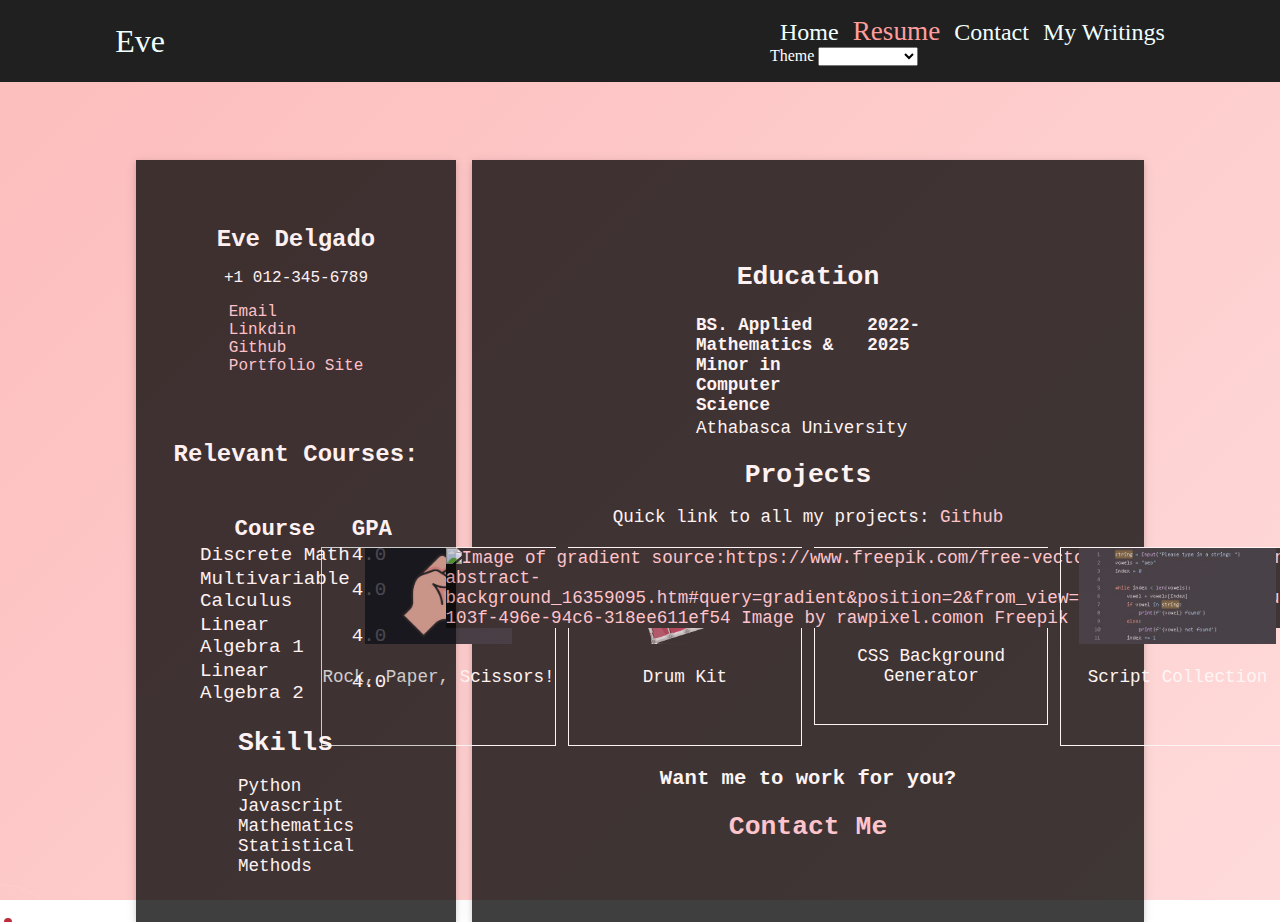
==== Resume.html @ 191490c1 "migrating files" ====
<!--
    <!DOCTYPE html PUBLIC "-//W3C//DTD XHTML 1.0 Transitional//EN" "http://www.w3.org/TR/xhtml1/DTD/xhtml1-transitional.dtd">
<html xmlns="http://www.w3.org/1999/xhtml"><head>
<meta http-equiv="Content-Type" content="text/html; charset=UTF-8"> 

changes to:
-->
<!DOCTYPE html>
<!--[if lt IE 7]>      <html class="no-js lt-ie9 lt-ie8 lt-ie7"> <![endif]-->
<!--[if IE 7]>         <html class="no-js lt-ie9 lt-ie8"> <![endif]-->
<!--[if IE 8]>         <html class="no-js lt-ie9"> <![endif]-->
<!--[if gt IE 8]>      <html class="no-js"> <!--<![endif]-->

<html lang="en">
  <head>
    <meta charset="UTF-8" />
    <meta http-equiv="X-UA-Compatible" content="IE=edge" />
    <title>Eve's Resume</title>
    <meta
      name="description"
      content="Resume page for Eve Delgado's portfolio website. Does math, software engineering, and writing"
    />
    <meta name="viewport" content="width=device-width, initial-scale=1.0" />
    <link rel="stylesheet" href="styling/styles.css"" />
    <link rel="stylesheet" href="styling/anims.css"" />
    <link rel="stylesheet" href="styling/resume-styles.css"" />
    <link rel="stylesheet" href="https://cdnjs.cloudflare.com/ajax/libs/font-awesome/4.7.0/css/font-awesome.min.css">
  </head>
  <body>
    <!-- Resume layout:
First, the nav
Next, we want to have sections containing lists for contact information, summary (maybe), education, projects, and experience.  

Contact info has name, phone number (maybe, because I want to prevent spam), and Email
Education will have a dropdown menu for recent courses (in the past year) and my Major/minor, and expected dates
Projects will contain a list of projects, will just put my basic github projects in for now, and plug in this one too, with a placeholder image that I will turn into a hover gif of the project
Experience can have my work experience as a mechanic and other things (might scrap this section in favor of narrowness)

The end will have a contact me call to action (something like: "link(contact me) to let me know how I can help you")


-->
    <header class="header">
      <a href="index.html"><span id="logo">Eve</span></a>
      <nav id="mytopnav" class="navbar">
        <a href="index.html">Home</a>
        <a href="Resume.html" class="active">Resume</a>
        <a href="Contact.html">Contact</a>
        <a href="Writings.html">My Writings</a>
        <form action="">
          <label for="theme" class="theme-label">Theme</label>
            <select name="theme-name" id="theme-menu" onchange="set()">
              <option value="default">Default</option>
              <option value="dark">Dark</option>
              <option value="deuteranopia" >deuteranopia</option>
              <option value="grayscale">grayscale</option>
            </select>
          
        </form>
        <a href="javascript:void(0);" class="icon" onclick="navbarFunction()">
          <i class="fa fa-bars"></i>
        </a>
      </nav>
    </header>
    <div class="page-container ">
        <div class="card slight-background ">
            <div class="contact-details ">
                <h2>Eve Delgado</h2>
                <p id="phone number">+1 012-345-6789</p>
                <ul>
                    <a href="mailto:evelyn.mdd@outlook.com">Email</a>
                    <a href="https://www.linkedin.com/in/eve-delgado-00a67a173/" target="_blank">Linkdin</a>
                    <a href="https://github.com/Eve-Flower" target="_blank">Github</a>
                    <a href="index.html" target="_blank">Portfolio Site</a>
                </ul>
                
            </div>
            <h2>Relevant Courses: </h2>
            <div class="course-container">
            
                <table>
                    <tr>
                        <th>Course</th>
                        <th>GPA</th>
                    </tr>
                    <tr>
                        <td>Discrete Math</td>
                        <td>4.0</td>
                    </tr>
                    <tr>
                        <td>Multivariable Calculus</td>
                        <td>4.0</td>
                    </tr>
                    <tr>
                        <td>Linear Algebra 1</td>
                        <td>4.0</td>
                    </tr>
                    <tr>
                        <td>Linear Algebra 2</td>
                        <td>4.0</td>
                    </tr>
                </table>
                <div>
                    <h2>Skills</h2>
                        <ul>
                            <li>Python</li>
                            <li>Javascript</li>
                            <li>Mathematics</li>
                            <li>Statistical Methods</li>
                            <li></li>
                        </ul>
                </div>
        </div>
            </div>
            
    <div class="card2 slight-background">    
        <div class="resume-container">
            
        
            <div class="contact-info">
                
                <h2>Education</h2>
            </div>
            
            <div class="education">
                
                <div>
                    <h4>BS. Applied Mathematics <span id="ampersand">&</span> Minor in Computer Science</h4>
                    <h4 id="date">2022-2025</h4>
                </div>
                <div class="cling-to-top">
                    <p>Athabasca University</p>
                </div>
                
                
            </div>
            
                <h2>Projects</h2>
                
                    <div>
                        <p>Quick link to all my projects: <a href="https://github.com/Eve-Flower" target="_blank">Github</a></p>
                        <br>
                    </div>
            
            <div>
                <div class="responsive">
                    <div class="gallery">
                      <a target="_blank" href="https://github.com/Eve-Flower/Rock_Paper_Scissors">
                        
                        <img src="images/rockpaperscissors.jpg" alt="Image of a hand for Rock, paper, scissors" width="800" height="600">
                      </a>
                      <div class="desc"><p>Rock, Paper, Scissors!</p></div>
                    </div>
                  </div>
                  
                  
                  <div class="responsive">
                    <div class="gallery">
                      <a target="_blank" href="https://github.com/Eve-Flower/Drum-Kit">
                        <img src="images/tom2.png" alt="Image of a snare drum" width="800" height="600">
                      </a>
                      <div class="desc"><p>Drum Kit</p></div>
                    </div>
                  </div>
                  
                  <div class="responsive">
                    <div class="gallery">
                      <a target="_blank" href="">
                        <img src="images/v904-nunny-012.jpg" alt="Image of gradient source:https://www.freepik.com/free-vector/gradient-blur-pink-blue-abstract-background_16359095.htm#query=gradient&position=2&from_view=keyword&track=sph&uuid=2e45654f-103f-496e-94c6-318ee611ef54 Image by rawpixel.comon Freepik" width="800" height="600">
                      </a>
                      <div class="desc"><p>CSS Background Generator</p></div>
                    </div>
                  </div>
                  
                  <div class="responsive">
                    <div class="gallery">
                      <a target="_blank" href="https://github.com/Eve-Flower/Random-Scripts">
                        <img src="images/scriptcollection.jpg" alt="Mountains" width="800" height="600">
                      </a>
                      <div class="desc"><p>Script Collection</p></div>
                    </div>
                  </div>
                  
                  <div class="clearfix"></div>
                </div>
         
                
            
            
            
                
            <h3>Want me to work for you?</h3>
            <h2 class="contact-cta"><a href="">Contact Me</a></h2>
            </div>
        </div> 
    </div>

        </div>
            
        </div>
        
    </div>
    <script>
      var theme = document.getElementById('theme-menu');
      //get theme option selected
      var value = theme.value;
      // Get the root element
      var root = document.documentElement;
      // Get the computed styles of the root element
      var styles = window.getComputedStyle(root);
      //case switch to set theme color values on root
      localStorage.getItem('theme');
      theme.value = localStorage.getItem('theme');
      set();
        function set(){
            //set localstorage to keep variable through page
            
            console.log('Set ran. Set value:',theme.value);
                if (theme.value =='default'){
                //set main color
                console.log('theme value now on default is: ', theme.value)
                localStorage.setItem('theme', 'default');
                if (styles.getPropertyValue('--main-color') != '--pink-main'){
                    console.log('property value of main is pink so is true ');
                    document.documentElement.style.setProperty('--main-color', 'rgb(255, 157, 157)');
                    //set gradient colors to default values
                    document.documentElement.style.setProperty('--gradient-1', 'rgb(255, 220, 253)');
                    document.documentElement.style.setProperty('--gradient-2','rgb(236, 241, 250)');
                    document.documentElement.style.setProperty('--gradient-3', 'rgb(255, 227, 227)');
                    document.documentElement.style.setProperty('--gradient-4', 'rgb(253, 190, 190)');
                    document.documentElement.style.setProperty('--pink-main', 'rgb(255, 157, 157)');
                    document.documentElement.style.setProperty('--hover-color', 'rgb(255, 157, 157)');
                //set 
                }
                
                }if (theme.value =='dark'){
                localStorage.setItem('theme', 'dark');
                document.documentElement.style.setProperty('--main-color', 'rgb(255, 157, 157)');
                    if(styles.getPropertyValue('--main-color') != 'dark'){
                    document.documentElement.style.setProperty('--main-color', 'rgb(255, 157, 157)');
                    document.documentElement.style.setProperty('--pink-main', 'rgb(255, 157, 157)');
                    document.documentElement.style.setProperty('--hover-color', 'rgb(255, 157, 157)');
                    document.documentElement.style.setProperty('--gradient-1', 'rgb(0,0,0)');
                    document.documentElement.style.setProperty('--gradient-2', 'rgb(78,78,78)');
                    document.documentElement.style.setProperty('--gradient-3', 'rgb(180,180,180)');
                    document.documentElement.style.setProperty('--gradient-4', 'rgb(255,255,255)');
                    
                    }
                    
                }if (theme.value =='deuteranopia'){
                    localStorage.setItem('theme', 'deuteranopia');
                    if (styles.getPropertyValue('--main-color') != '--deuteranopia-main'){
                    document.documentElement.style.setProperty('--main-color', 'rgb(219,076,119)');
                    document.documentElement.style.setProperty('--pink-main', 'rgb(016,085,154)');
                    document.documentElement.style.setProperty('--hover-color', 'rgb(016,085,154)');
                    document.documentElement.style.setProperty('--gradient-1', 'rgb(016,085,154)');
                    document.documentElement.style.setProperty('--gradient-2', 'rgb(016,085,154)');
                    document.documentElement.style.setProperty('--gradient-3', 'rgb(99,158,158)');
                    document.documentElement.style.setProperty('--gradient-4', 'rgb(016,085,154)');
                    }
                
                }if (theme.value =='grayscale'){
                localStorage.setItem('theme', 'grayscale');
                if (styles.getPropertyValue('--main-color') != '--light-var'){
                    document.documentElement.style.setProperty('--main-color', 'rgb(150,150,150)');
                    document.documentElement.style.setProperty('--pink-main', 'rgb(200,200,200)');
                    document.documentElement.style.setProperty('--hover-color', 'rgb(0,0,0)');
                    document.documentElement.style.setProperty('--gradient-1', 'rgb(0,0,0)');
                    document.documentElement.style.setProperty('--gradient-2', 'rgb(78,78,78)');
                    document.documentElement.style.setProperty('--gradient-3', 'rgb(180,180,180)');
                    document.documentElement.style.setProperty('--gradient-4', 'rgb(255,255,255)');
                }
                
                }
            }
    </script>
    <script src="Scripts/Scripts.js"></script>
    <script src="Scripts/jquery-3.7.1.min.js"></script>
    <script src="Scripts/gsap.min.js"></script>
    <script src="Scripts/paper-core.min.js"></script>
    <script src="Scripts/simplex-noise.min.js"></script>
    <script src="Scripts/jquery.serialcursor.js"></script>
    <script>
    $(document).ready(function(){
      // jquery.serialcursor initialisation
      $('#serialcursor').serialcursor();
      $(".page-container").fadeOut(5);
      $(".page-container").fadeIn(300);
    });
    </script>
  </body>
</html>
---- styling/styles.css ----
* {
    margin-bottom: 0;
    padding: 0;
    box-sizing: border-box;
    text-decoration: none;
    
    scroll-behavior: smooth;

}
body {
    background-color: var(--bg-color);
}
:root {
    --bg-color: rgba(255, 255, 255, 0.582);
    --second-bg-color: rgb(32, 32, 32);
    --text-color: rgb(255, 255, 255);
    --hover-color: pink;
    --pink-main: rgb(255, 157, 157);
    --main-color: rgb(255, 157, 157);
    --gradient-1: rgb(255, 220, 253);
    --gradient-2: rgb(236, 241, 250);
    --gradient-3: rgb(255, 227, 227);
    --gradient-4: rgb(253, 190, 190);
    --dark_variable: black;
    --light-var: rgb(255, 255, 255);
    --deuteranopia-main: rgb(219,076,119);
    --deuteranopia-secondary: rgb(016,085,154);



}   
#page-container{
    height: 100%;

}
.header{
    position: fixed;
    top: 0;
    left: 0;
    
    padding: 1rem 9%;
    margin-bottom: 0rem;
    width: 100%;
    backdrop-filter: blur(10px);
    display: flex;
    justify-content: space-between;
    align-items: center;
    
    z-index: 2;
    background-color: var(--second-bg-color);
}

.landing-content{
    margin-top: 5rem;
    display: flex;
    justify-content:left;
    align-items:flex-start;
    flex-direction: column;
    padding-top: 5rem;
    padding-left: 10rem;
    padding-right:10rem;
    position: relative;
    z-index: 2;
}
#intro-text{
    font-size: 5rem;
    padding-right: 10px;
}
.pink{
    color: var(--main-color);
}
#logo {
    font-size: 2rem;
    color: azure;
    position: relative;
    bottom:0;
}
/* footer {
    position: absolute;
    bottom: 0;
    width: 100%;
    left: 0;
    margin-top: 1rem;
    display: flex;
    color: var(--light_var);
    background-color: var(--second-bg-color);
}
footer a{
    color:inherit; 
} */
    
/*Theme text color*/

.theme-label {
    color: white;
}
nav a{
    font-size: 1.5rem;
    padding-left: 10px;
    color: azure;
}
.active{
    color: var(--pink-main);
    font-size: 1.7rem;
}
.active:hover, nav a:hover {
    color: var(--hover-color);
}

.contact-content {
    margin-top: 10rem;
}
#logo:hover {
    color: var(--main-color);
}
.interest-text{
    font-size: 200%;
}
.social-links{
    position: relative;
    z-index: 2;
    font-size: 2rem;
    color: var(--dark_variable);
    display: flex;
    justify-content: center;
    align-items: center;
    flex-direction: row;
    padding-top: 40px;
    width: 10%vh;
    font-family: 'Courier New', Courier, monospace;
    font-style: normal;
    
}
.social-links a{
    padding-left: 10px;
    color: var(--second-bg-color);
}
.social-links a:hover{
    color: var(--main-color);
}
.project-container{
    display: flex;
    justify-content: center;
    position: relative;
    font-size: 1.5em;
    font-family: 'Courier New', Courier, monospace;

    
}
.project-container button:hover{
    background-color: var(--main-color);
}
#about-section {
    height: 2rem;
    width: 4rem;
    background-color: var(--light_var);
    
}
/*kitten draggable and link to contact*/
.kitty a{
    
    height: 15rem;
    display: flex;
    justify-content: end;
    align-items: end;
    flex-direction: row-reverse;
    

}
#draggable-cat {
    width: 15%;
    height: 100%;
    padding-right: 5%;
    z-index: 2;
    
}



/* Hide the link that should open and close the navbar on small screens */
.navbar .icon {
    display: none;
  }
 /* When the screen is less than 600 pixels wide, hide all links, except for the first one ("Home"). Show the link that contains should open and close the navbar (.icon) 
    also, make cat a little bigger!*/
 @media screen and (max-width: 600px) {
    .navbar a:not(:first-child) {display: none;}
    .navbar a.icon {
      float: right;
      display: block;
    }
    #draggable-cat{
        width: 22%;
    }
  }
  
  /* The "responsive" class is added to the navbar with JavaScript when the user clicks on the icon. This class makes the navbar look good on small screens (display the links vertically instead of horizontally) */
  @media screen and (max-width: 600px) {
    .navbar.responsive {position: relative;}
    .navbar.responsive a.icon {
      position: absolute;
      right: 0;
      top: 0;
    }
    .navbar.responsive a {
      float: none;
      display: block;
      text-align: left;
    }
  } 

.about-me {
    width: 30rem;
    height: 15rem;
    background-color: var(--second-bg-color);
    border: 2px solid var(--dark_variable);
    outline: 2px;
    background-color: rgb(255, 163, 163);
    
  }
  /*Begin serial cursor css declarations*/

/* JavaScript: serialcursor */
#serialcursor{pointer-events:none;}
#serialcursor-inner{position:fixed;z-index:13;width:80px;height:80px;margin:-40px 0 0 -40px;opacity:0.2;transition:opacity 900ms;}
#serialcursor-pointer{position:fixed;z-index:13;height:8px;width:8px;transform:translate(-50%, -50%);background-color:#bc2d39;border-radius:100%;transition:200ms;}
#serialcursor.on-mousemove #serialcursor-inner{opacity:.6;}
#serialcursor.is-click #serialcursor-inner{opacity:1;}
#serialcursor.is-click #serialcursor-pointer{transform:translate(-50%, -50%) scale(0.75);}
#serialcursor-pointer-grab{opacity:0;transition:opacity 400ms;}
#serialcursor-pointer-grab .sub-icon{position:absolute;top:-2px;width:6px;height:14px;fill:#bc2d39;transition:400ms;}
#serialcursor-pointer-grab .sub-icon.is-left{left:-5px;}
#serialcursor-pointer-grab .sub-icon.is-right{right:-5px;}
#serialcursor.is-grab #serialcursor-pointer-grab{opacity:1;}
#serialcursor.is-grab #serialcursor-pointer-grab .sub-icon{fill:#fff;}
#serialcursor.is-grab #serialcursor-pointer-grab .sub-icon.is-left{left:-16px;}
#serialcursor.is-grab #serialcursor-pointer-grab .sub-icon.is-right{right:-16px;}
[data-serialcursor-state='grab']{cursor:grab;}
---- styling/anims.css ----
.wrapper {
    height: 50%;
    width: 100%;
    position: absolute;
    z-index: 1;
  }
  
  .wrapper div {
    height: 50px;
    width: 50px;
    border: 0.2px solid rgba(196, 125, 125, 0.7);
    border-radius: 50px;
    position: absolute;
    z-index: 1;
    top: 20%;
    left: 10%;
    animation: 2s linear infinite;
  }
  div .dot {
    height: 2px;
    width: 2px;
    border-radius: 10px;
    background: rgba(250, 162, 162, 0.5);
    position: absolute;
    z-index: 1;
    top: 20%;
    right: 20%;
  }
  .wrapper div:nth-child(1) {
    top: 20%;
    left: 20%;
    animation: animate 4s linear infinite;
  }
  .wrapper div:nth-child(2) {
    top: 60%;
    left: 80%;
    animation: animate 5s linear infinite;
  }
  .wrapper div:nth-child(3) {
    top: 40%;
    left: 40%;
    animation: animate 3s linear infinite;
  }
  .wrapper div:nth-child(4) {
    top: 66%;
    left: 30%;
    animation: animate 5s linear infinite;
  }
  .wrapper div:nth-child(5) {
    top: 90%;
    left: 10%;
    animation: animate 9s linear infinite;
  }
  .wrapper div:nth-child(6) {
    top: 30%;
    left: 60%;
    animation: animate 5s linear infinite;
  }
  .wrapper div:nth-child(7) {
    top: 70%;
    left: 20%;
    animation: animate 8s linear infinite;
  }
  .wrapper div:nth-child(8) {
    top: 75%;
    left: 60%;
    animation: animate 10s linear infinite;
  }
  .wrapper div:nth-child(9) {
    top: 50%;
    left: 50%;
    animation: animate 6s linear infinite;
  }
  .wrapper div:nth-child(10) {
    top: 45%;
    left: 20%;
    animation: animate 10s linear infinite;
  }
  .wrapper div:nth-child(11) {
    top: 10%;
    left: 90%;
    animation: animate 9s linear infinite;
  }
  .wrapper div:nth-child(12) {
    top: 20%;
    left: 70%;
    animation: animate 7s linear infinite;
  }
  
  @keyframes animate {
    0% {
      transform: scale(0) translateY(0) rotate(70deg);
    }
    100% {
      transform: scale(1.3) translateY(-100px) rotate(360deg);
    }
  }
  :root {
    --bg-color: rgba(255, 255, 255, 0.582);
    --second-bg-color: rgb(32, 32, 32);
    --text-color: white;
    --main-color: rgb(255, 157, 157);
    --gradient-1: rgb(255, 220, 253);
    --gradient-2: rgb(236, 241, 250);
    --gradient-3: rgb(255, 227, 227);
    --gradient-4: rgb(253, 190, 190);
    --dark_variable: black;
    --light-var: rgb(255, 255, 255);
    --my-gradient: linear-gradient(315deg, var(--gradient-2) 38%, var(--gradient-3) 68%, var(--gradient-4) 98%);
}
body{
  overflow: auto;
    background: var(--my-gradient);
    animation: gradient 15s ease infinite;
    background-size: 400% 400%;
    background-attachment: fixed;
}
@keyframes gradient {
    0% {
        background-position: 0% 0%;
    }
    50% {
        background-position: 100% 100%;
    }
    100% {
        background-position: 0% 0%;
    }
}
.glow {
    animation: 6s slide-up;
    -webkit-animation: glow 2.5s ease-in-out infinite alternate;
    -moz-animation: glow 2.5s ease-in-out infinite alternate;
    animation: glow 2.5s ease-in-out infinite alternate;
    height:200px;
    text-shadow: 0 0 5px var(--dark_variable);
    
    
    
}
@keyframes glow{
    from {
        margin-top: 100%;
        height: 300%; 
        text-shadow: 0 0 10px #ff6c6c, 0 0 5px var(--dark_variable), 0 0 7px var(--dark_variable), 0 0 6px var(--dark_variable), 0 0 5px #110f10, 0 0 5px #ffc2e0, 0 0 10px #2b1821;
    }
    
}
---- styling/resume-styles.css ----
.contact-info{
    display: flex;
    justify-content: center;
    margin-top: 5rem;
    align-items: center;
    flex-direction: column;
    
}
.resume-container{
    display: flex;
    justify-content: center;
    flex-direction: column;
    align-items: center;
    width: 66.66%;
    
}
.page-container{
    display: flex;
    justify-content: space-around;
    margin-top: 10rem;
    color: white;
    font-family: 'Courier New', Courier, monospace;
}
.contact-details{
    align-items: center;
    display: flex;
    flex-direction: column;
}
.card{
    display: flex;
    justify-content: space-evenly;
    align-items: center;
    flex-direction: column;
    width: 33.33%;
    margin-right: 1rem;
    box-shadow:0 2px 5px 0 rgba(0,0,0,0.16),0 2px 10px 0 rgba(0,0,0,0.12);
}
.card2{
    display: flex;
    justify-content: space-around;
    align-items: center;
    flex-direction: column;
    width: 66.66%;
    padding-bottom: 5rem;
    position: relative;
    z-index: 1;
    font-size: 1.1rem;
    box-shadow:0 2px 5px 0 rgba(0,0,0,0.16),0 2px 10px 0 rgba(0,0,0,0.12)
}
.slight-background{
    opacity: 75%;
    background-color: rgb(0, 0, 0);
    position: relative;
    z-index: 0;
    text-decoration: solid;
}
.course-container{
    display: flex;
    justify-content: center;
    flex-direction: column;
    align-items: center;
    width: 33.333%;
    font-size: 1.1rem;
    position: relative;
    top: 0;
    width: 20px;
}
table th {
    font-size: 1.4rem;
    
}
table tr {
    font-size: 1.2rem;
    width: 150%;
}
.course-container table {
    overflow: hidden;
    
}
.education{
    display: flex;
    justify-content: space-between;
    flex-direction: column;
    width: 50%;
    
}
.education div{
    display: flex;
    justify-content: space-between;
    align-items: stretch;
    position: relative;
    padding-left: -10px;

}
#date{
    padding-left: 10px;
}
ul {
    list-style-type: none;
    

}
ul a{
    color: pink;
}
.cling-to-top{
    margin-top: -15px;
}

div.gallery {
    border: 1px solid;
    display: flex;
    align-items: center;
    justify-content: space-evenly;
    flex-direction: column;
  }
  
div.gallery:hover {
    border: 1px solid #ff9e9e ;
  }
  
div.gallery img {
    width: 100%;
    height: 6rem;
    
    background-color: black;
  }

div.desc {
    text-align: center;
    height: 6rem;
    width: 100%;
  }

.contact-cta a, a{
    text-decoration: none;
    color: pink;
}
.contact-cta a:hover, a:hover  {
    color: rgb(255, 138, 157);
}
.responsive {
    padding: 0 6px;
    float: left;
    width: 24.99999%;
  }
  
@media only screen and (max-width: 700px) {
    .responsive {
      width: 49.99999%;
      margin: 6px 0;
    }
    
  }
  
@media only screen and (max-width: 1400px) {
    ul a{
        display: flex;
        flex-direction: column;
        justify-content: center;
    } 
}
@media only screen and (max-width: 1000px){
    
    table th {
        font-size: 0.9rem;
        
    }
    table tr {
        font-size: 0.7rem;
        
    }
    table {
        width: 2rem;
        margin-top: -15rem;
    }
    
}
@media only screen and (max-width: 500px) {
    .responsive {
      width: 100%;
    }
  }
  @media only screen and (min-width: 1200px){
    
    .page-container{
        padding-left: 10vw;
        padding-right: 10vw;
        
    }
    
  }
  @media only screen and (min-width: 700px) and (max-width: 1200px){
    .responsive {
       width: 49.99%;
    }
  }  
.clearfix:after {
    content: "";
    display: table;
    clear: both;
    
  }
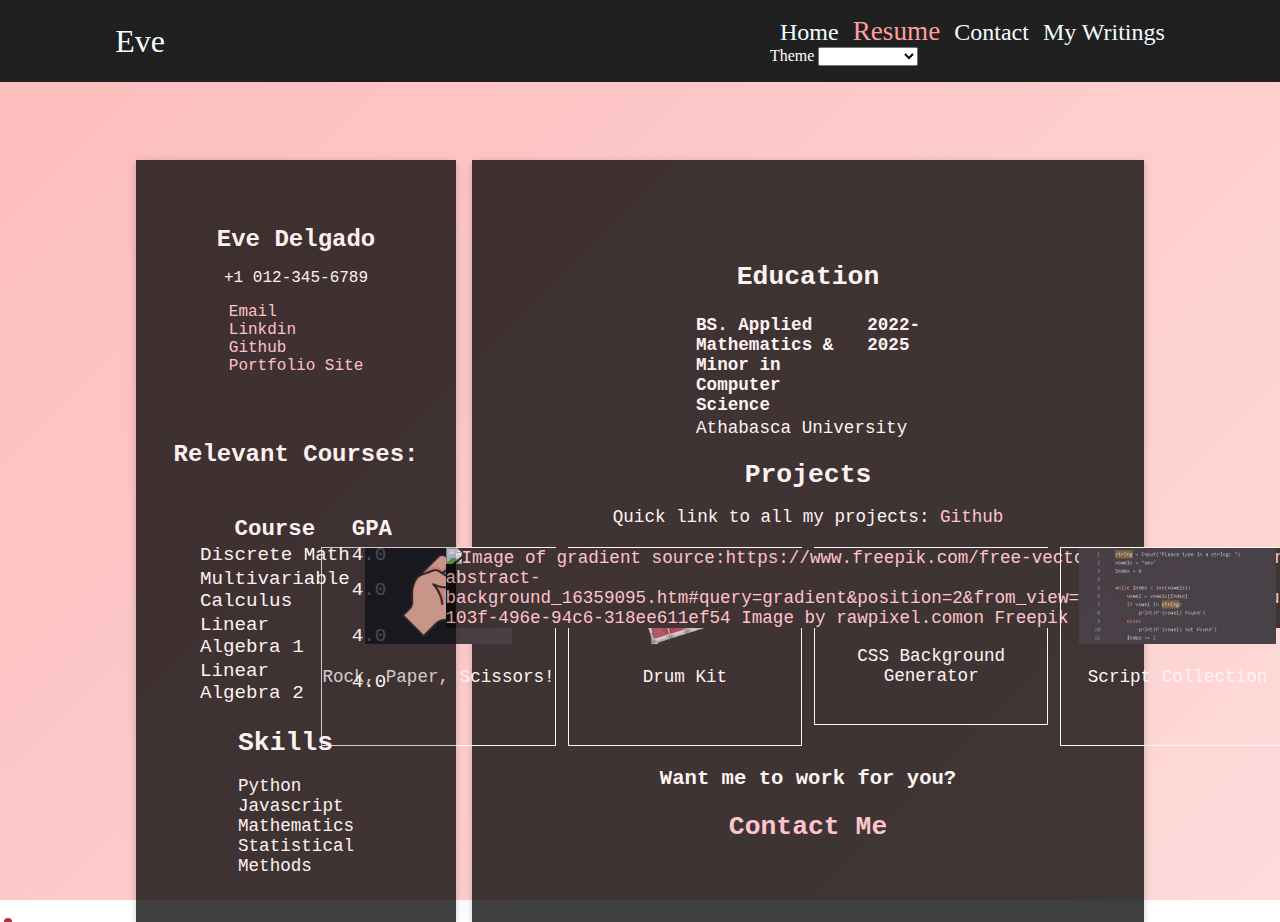
==== commit dd2c1597: "testing disqus" ====
--- a/Resume.html
+++ b/Resume.html
@@ -195,9 +195,25 @@
         </div> 
     </div>
 
-        </div>
-            
-        </div>
+    <div id="disqus_thread"></div>
+    <script>
+        /**
+        *  RECOMMENDED CONFIGURATION VARIABLES: EDIT AND UNCOMMENT THE SECTION BELOW TO INSERT DYNAMIC VALUES FROM YOUR PLATFORM OR CMS.
+        *  LEARN WHY DEFINING THESE VARIABLES IS IMPORTANT: https://disqus.com/admin/universalcode/#configuration-variables    */
+        
+        var disqus_config = function () {
+        this.page.url = '{{https://eve-flower.github.io/eve-portfolio.github.io/Resume.html"}}';  // Replace PAGE_URL with your page's canonical URL variable
+        this.page.identifier = 'eve-resume'; // Replace PAGE_IDENTIFIER with your page's unique identifier variable
+        };
+        
+        (function() { // DON'T EDIT BELOW THIS LINE
+        var d = document, s = d.createElement('script');
+        s.src = 'https://https-eve-flower-github-io-eve-portfolio-github-io.disqus.com/embed.js';
+        s.setAttribute('data-timestamp', +new Date());
+        (d.head || d.body).appendChild(s);
+        })();
+    </script>
+    <noscript>Please enable JavaScript to view the <a href="https://disqus.com/?ref_noscript">comments powered by Disqus.</a></noscript>
         
     </div>
     <script>
--- a/styling/resume-styles.css
+++ b/styling/resume-styles.css
@@ -200,4 +200,9 @@
     display: table;
     clear: both;
     
+  }
+  /*disqus styling*/
+  #disqus_thread {
+    width: 100%;
+    height: 100%;
   }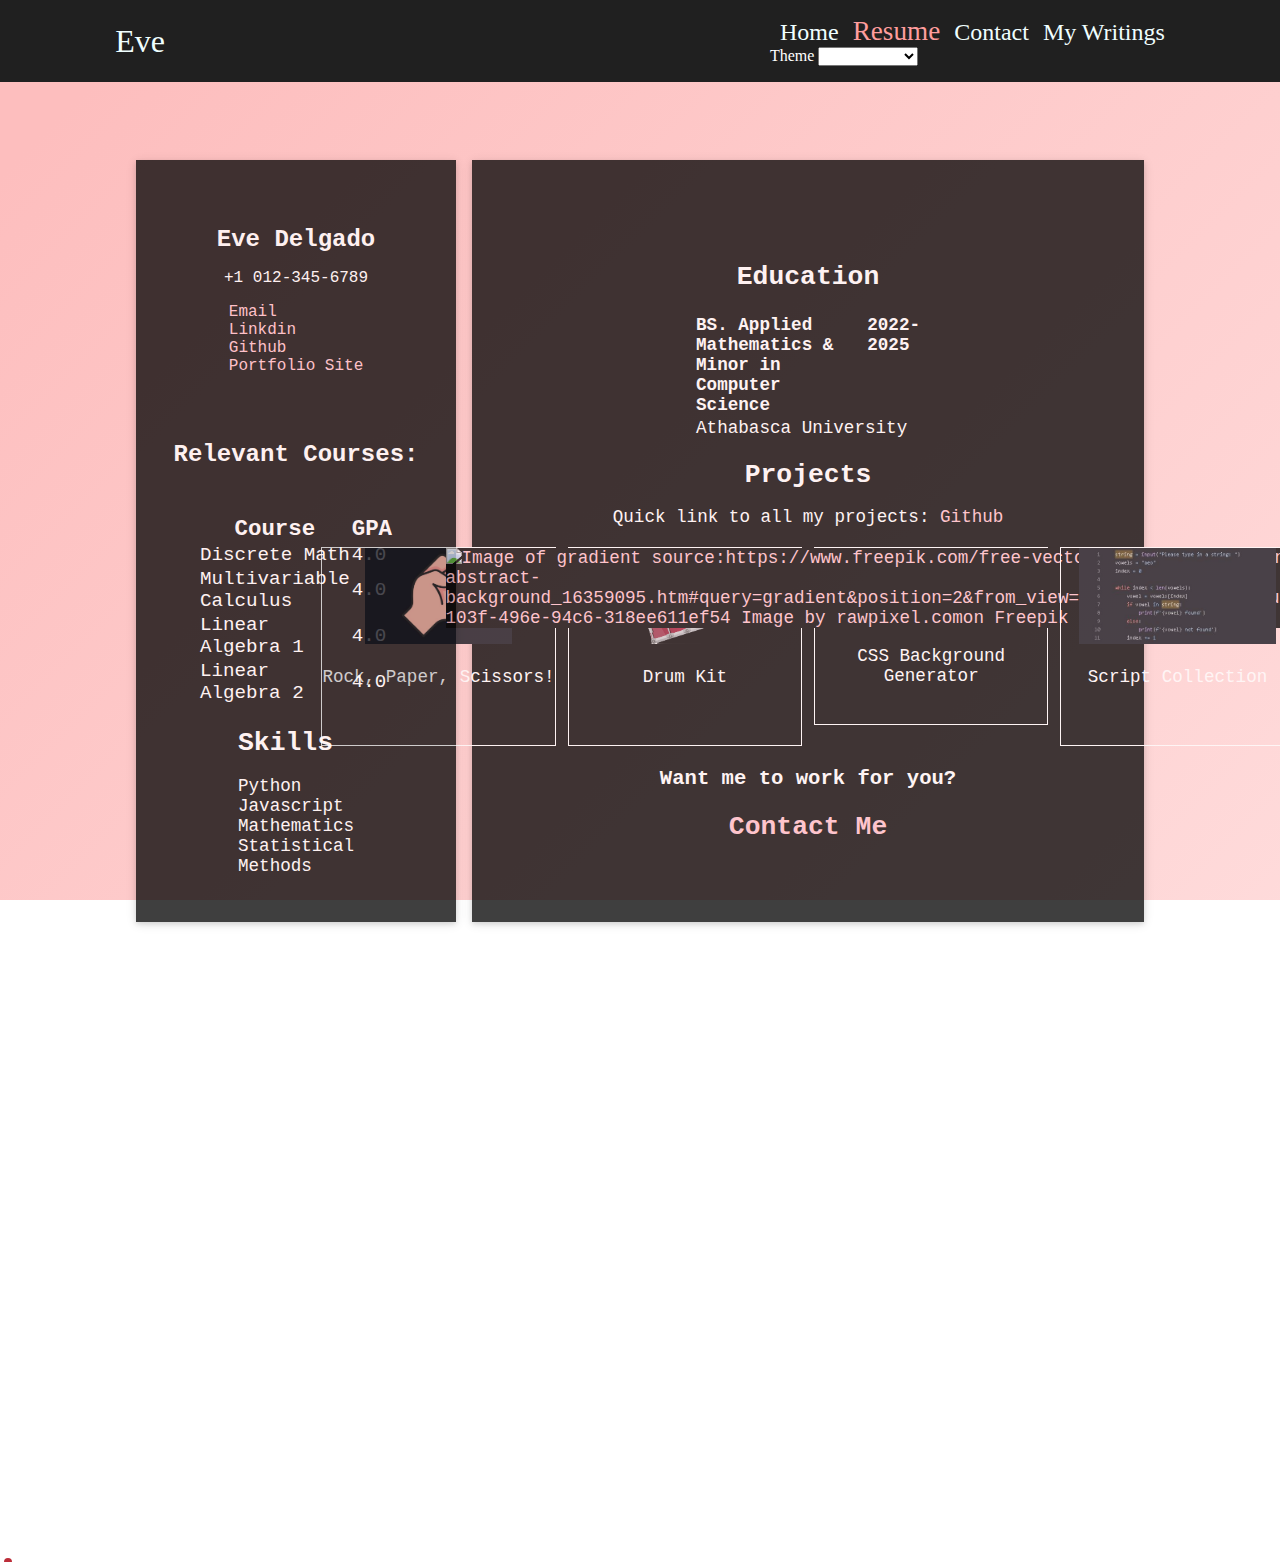
==== commit 860fd7e6: "trying again" ====
--- a/Resume.html
+++ b/Resume.html
@@ -202,13 +202,13 @@
         *  LEARN WHY DEFINING THESE VARIABLES IS IMPORTANT: https://disqus.com/admin/universalcode/#configuration-variables    */
         
         var disqus_config = function () {
-        this.page.url = '{{https://eve-flower.github.io/eve-portfolio.github.io/Resume.html"}}';  // Replace PAGE_URL with your page's canonical URL variable
+        this.page.url = 'https://eve-flower.github.io/eve-portfolio.github.io/Resume.html"';  // Replace PAGE_URL with your page's canonical URL variable
         this.page.identifier = 'eve-resume'; // Replace PAGE_IDENTIFIER with your page's unique identifier variable
         };
         
         (function() { // DON'T EDIT BELOW THIS LINE
         var d = document, s = d.createElement('script');
-        s.src = 'https://https-eve-flower-github-io-eve-portfolio-github-io.disqus.com/embed.js';
+        s.src = 'https-eve-flower-github-io-eve-portfolio-github-io.disqus.com/embed.js';
         s.setAttribute('data-timestamp', +new Date());
         (d.head || d.body).appendChild(s);
         })();
--- a/styling/resume-styles.css
+++ b/styling/resume-styles.css
@@ -204,5 +204,5 @@
   /*disqus styling*/
   #disqus_thread {
     width: 100%;
-    height: 100%;
+    height: 40rem;
   }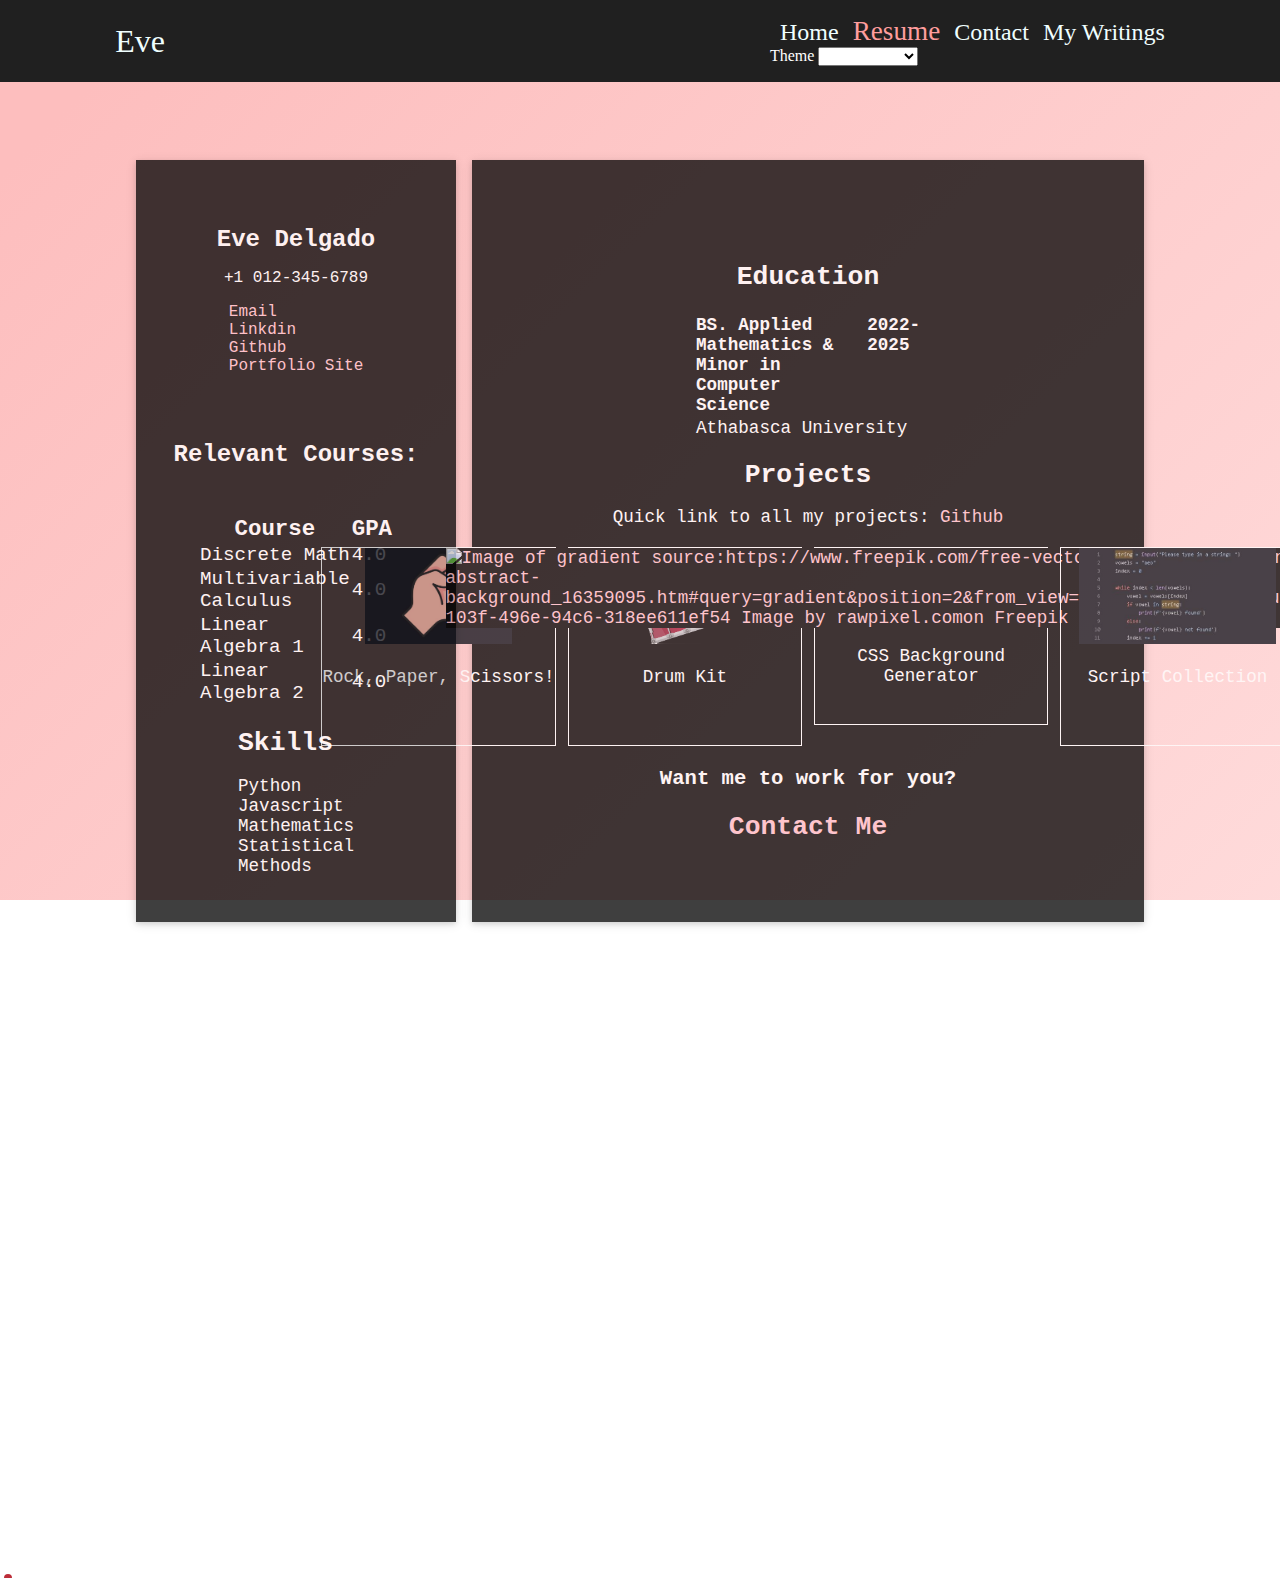
==== commit 5739592c: "redid url" ====
--- a/Resume.html
+++ b/Resume.html
@@ -202,13 +202,13 @@
         *  LEARN WHY DEFINING THESE VARIABLES IS IMPORTANT: https://disqus.com/admin/universalcode/#configuration-variables    */
         
         var disqus_config = function () {
-        this.page.url = 'https://eve-flower.github.io/eve-portfolio.github.io/Resume.html"';  // Replace PAGE_URL with your page's canonical URL variable
-        this.page.identifier = 'eve-resume'; // Replace PAGE_IDENTIFIER with your page's unique identifier variable
+        this.page.url = "https://eve-flower.github.io/eve-portfolio.github.io/Resume.html";  // Replace PAGE_URL with your page's canonical URL variable
+        this.page.identifier = "eve-resume"; // Replace PAGE_IDENTIFIER with your page's unique identifier variable
         };
         
         (function() { // DON'T EDIT BELOW THIS LINE
         var d = document, s = d.createElement('script');
-        s.src = 'https-eve-flower-github-io-eve-portfolio-github-io.disqus.com/embed.js';
+        s.src = "https-eve-flower-github-io-eve-portfolio-github-io.disqus.com/embed.js";
         s.setAttribute('data-timestamp', +new Date());
         (d.head || d.body).appendChild(s);
         })();
@@ -216,6 +216,7 @@
     <noscript>Please enable JavaScript to view the <a href="https://disqus.com/?ref_noscript">comments powered by Disqus.</a></noscript>
         
     </div>
+    <script id="dsq-count-scr" src="//https-eve-flower-github-io-eve-portfolio-github-io.disqus.com/count.js" async></script>
     <script>
       var theme = document.getElementById('theme-menu');
       //get theme option selected
--- a/styling/resume-styles.css
+++ b/styling/resume-styles.css
@@ -204,5 +204,5 @@
   /*disqus styling*/
   #disqus_thread {
     width: 100%;
-    height: 40rem;
+    height: 41rem;
   }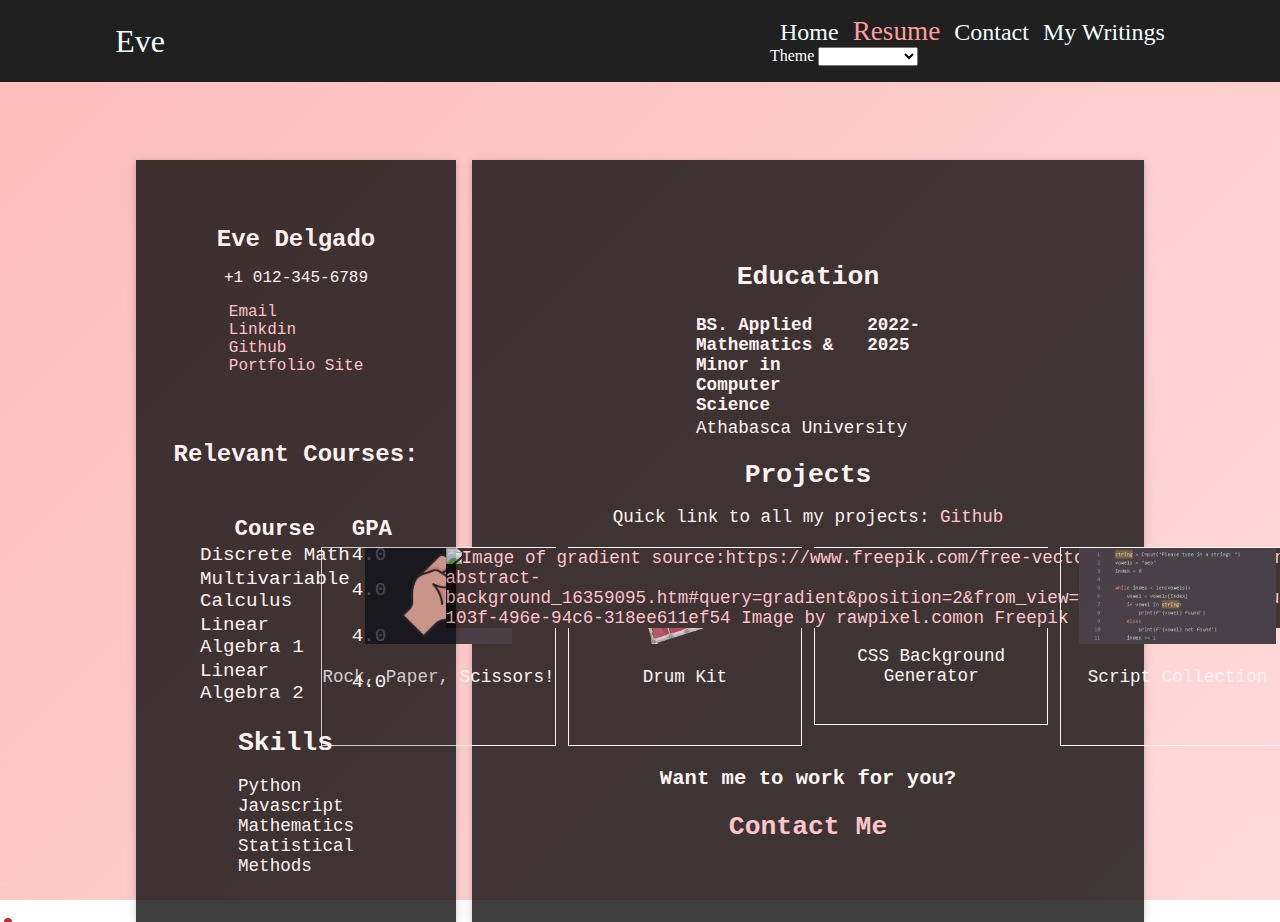
==== commit e2541bbf: "trying again" ====
--- a/Resume.html
+++ b/Resume.html
@@ -197,18 +197,15 @@
 
     <div id="disqus_thread"></div>
     <script>
-        /**
-        *  RECOMMENDED CONFIGURATION VARIABLES: EDIT AND UNCOMMENT THE SECTION BELOW TO INSERT DYNAMIC VALUES FROM YOUR PLATFORM OR CMS.
-        *  LEARN WHY DEFINING THESE VARIABLES IS IMPORTANT: https://disqus.com/admin/universalcode/#configuration-variables    */
         
         var disqus_config = function () {
         this.page.url = "https://eve-flower.github.io/eve-portfolio.github.io/Resume.html";  // Replace PAGE_URL with your page's canonical URL variable
-        this.page.identifier = "eve-resume"; // Replace PAGE_IDENTIFIER with your page's unique identifier variable
+        this.page.identifier = "/Resume.html"; // Replace PAGE_IDENTIFIER with your page's unique identifier variable
         };
         
         (function() { // DON'T EDIT BELOW THIS LINE
         var d = document, s = d.createElement('script');
-        s.src = "https-eve-flower-github-io-eve-portfolio-github-io.disqus.com/embed.js";
+        s.src = 'https://https-eve-flower-github-io-eve-portfolio-github-io.disqus.com/embed.js';
         s.setAttribute('data-timestamp', +new Date());
         (d.head || d.body).appendChild(s);
         })();
--- a/styling/resume-styles.css
+++ b/styling/resume-styles.css
@@ -201,8 +201,3 @@
     clear: both;
     
   }
-  /*disqus styling*/
-  #disqus_thread {
-    width: 100%;
-    height: 41rem;
-  }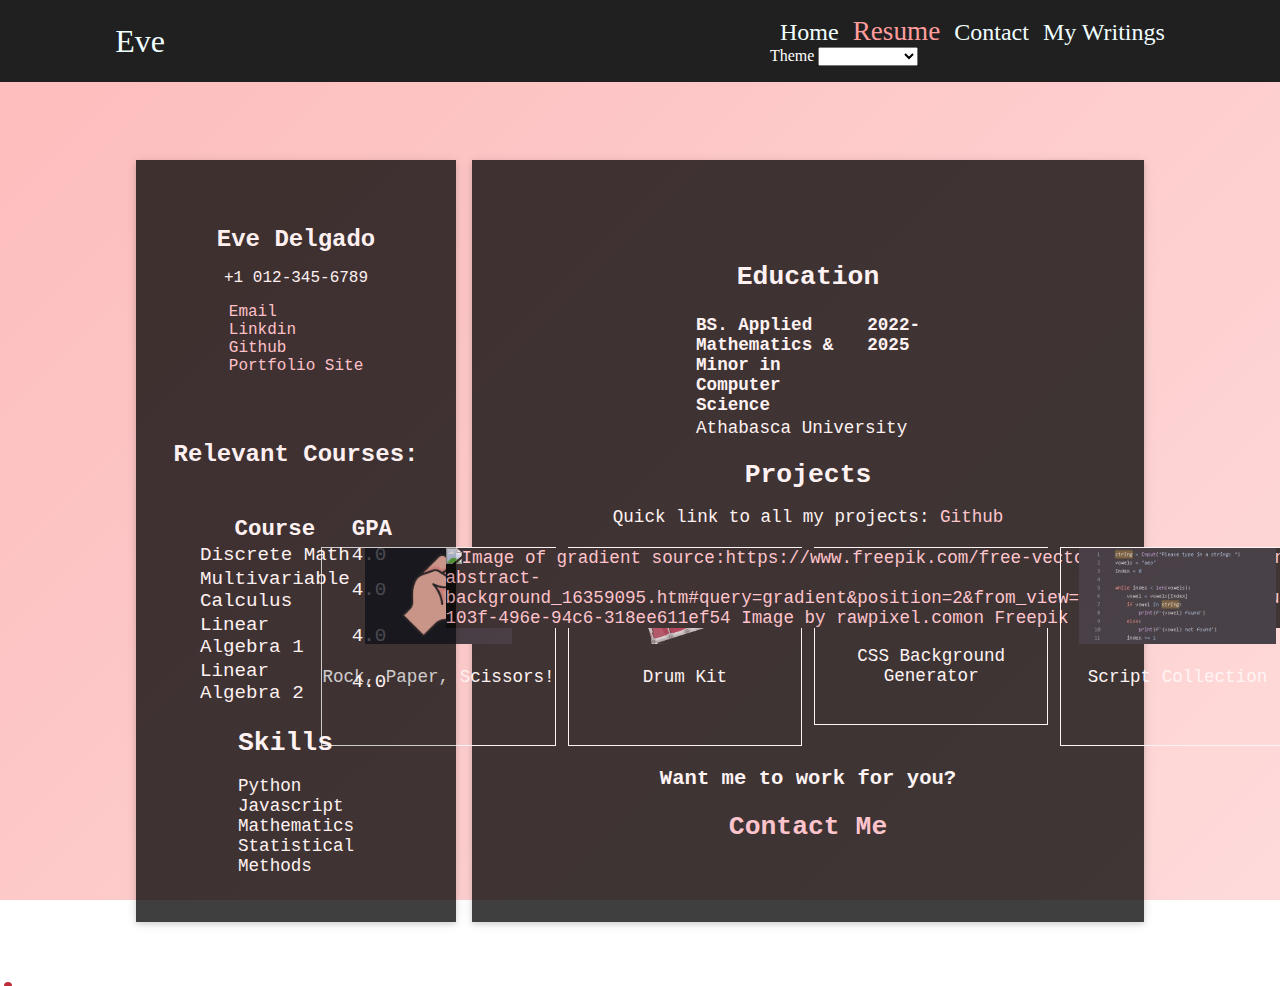
==== commit ae5e66c6: "Removed disqus and used giscus instead" ====
--- a/Resume.html
+++ b/Resume.html
@@ -194,26 +194,28 @@
             </div>
         </div> 
     </div>
-
-    <div id="disqus_thread"></div>
-    <script>
-        
-        var disqus_config = function () {
-        this.page.url = "https://eve-flower.github.io/eve-portfolio.github.io/Resume.html";  // Replace PAGE_URL with your page's canonical URL variable
-        this.page.identifier = "/Resume.html"; // Replace PAGE_IDENTIFIER with your page's unique identifier variable
-        };
-        
-        (function() { // DON'T EDIT BELOW THIS LINE
-        var d = document, s = d.createElement('script');
-        s.src = 'https://https-eve-flower-github-io-eve-portfolio-github-io.disqus.com/embed.js';
-        s.setAttribute('data-timestamp', +new Date());
-        (d.head || d.body).appendChild(s);
-        })();
+  <div class="discussion-container">
+    <script src="https://giscus.app/client.js"
+        data-repo="Eve-Flower/eve-portfolio.github.io"
+        data-repo-id="R_kgDOLzQvMQ"
+        data-category="General"
+        data-category-id="DIC_kwDOLzQvMc4Ce-ST"
+        data-mapping="pathname"
+        data-strict="0"
+        data-reactions-enabled="1"
+        data-emit-metadata="0"
+        data-input-position="bottom"
+        data-theme="preferred_color_scheme"
+        data-lang="en"
+        crossorigin="anonymous"
+        async>
     </script>
-    <noscript>Please enable JavaScript to view the <a href="https://disqus.com/?ref_noscript">comments powered by Disqus.</a></noscript>
-        
+  </div>
+    
+    
+      
     </div>
-    <script id="dsq-count-scr" src="//https-eve-flower-github-io-eve-portfolio-github-io.disqus.com/count.js" async></script>
+    
     <script>
       var theme = document.getElementById('theme-menu');
       //get theme option selected
--- a/styling/resume-styles.css
+++ b/styling/resume-styles.css
@@ -201,3 +201,9 @@
     clear: both;
     
   }
+  /*discussion container*/
+  .discussion-container{
+    margin-left: 8rem;
+    margin-right: 8rem;
+    margin-top: 4rem;
+  }
